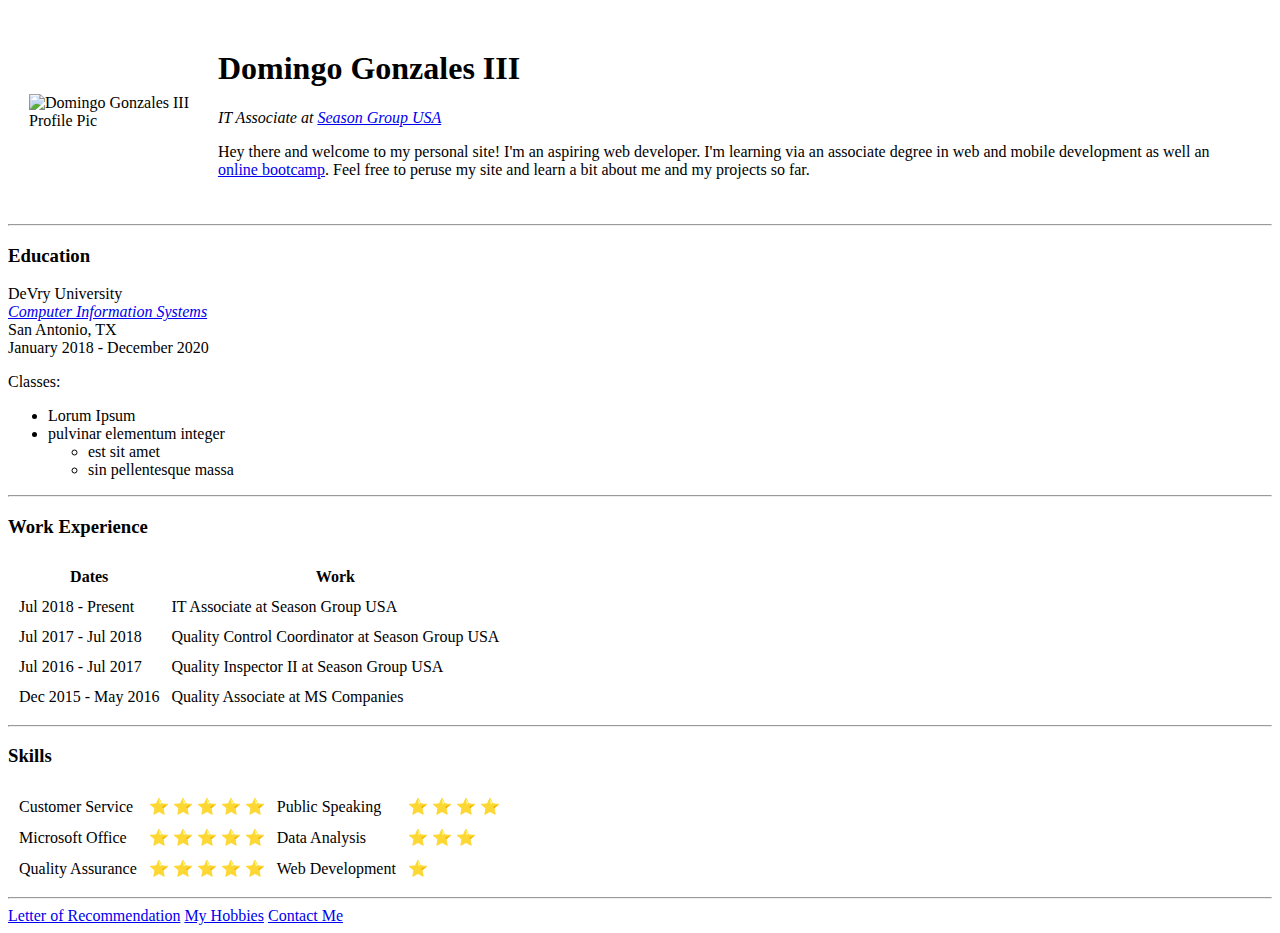
==== index.html @ 80d2f740 "Correcting broken profile image link" ====
<!DOCTYPE html>
<html lang="en" dir="ltr">

<head>
  <meta charset="utf-8">
  <title>Domingo's Personal Site</title>
</head>

<body>
  <table cellspacing="20">
    <tr>
      <td><img src="images/Domingo_Gonzales_III_Profile_Pic.jpg" alt="Domingo Gonzales III Profile Pic"></td>
      <td>
        <h1>Domingo Gonzales III</h1>
        <p><em>IT Associate at <a href="https://www.seasongroup.com/about-us/locations/season-group-in-san-antonio-texas-usa/">Season Group USA</a></em></p>
        <p>
          Hey there and welcome to my personal site! I'm an aspiring web developer.
          I'm learning via an associate degree in web and mobile development as well
          an <a href="https://www.udemy.com/course/the-complete-web-development-bootcamp/">online bootcamp</a>.
          Feel free to peruse my site and learn a bit about me and my projects so far.
        </p>
      </td>
    </tr>
  </table>
  <hr>
  <h3>Education</h3>
  <p>
    DeVry University
    <br><i><a href="https://www.devry.edu/online-programs/bachelors-degrees/computer-information-systems/software-programming-specialization.html">Computer Information Systems</a></i>
    <br> San Antonio, TX
    <br> January 2018 - December 2020 <br>
  </p>
  <p>
    Classes:
    <ul>
      <li>Lorum Ipsum</li>
      <li>pulvinar elementum integer</li>
      <ul>
        <li>est sit amet</li>
        <li>sin pellentesque massa</li>
      </ul>
    </ul>
  </p>
  <hr>
  <h3>Work Experience</h3>
  <table cellspacing="10">
    <thead>
      <tr>
        <th>Dates</th>
        <th>Work</th>
      </tr>
    </thead>
    <tbody>
      <tr>
        <td>Jul 2018 - Present</td>
        <td>IT Associate at Season Group USA</td>
      </tr>
      <tr>
        <td>Jul 2017 - Jul 2018</td>
        <td>Quality Control Coordinator at Season Group USA</td>
      </tr>
      <tr>
        <td>Jul 2016 - Jul 2017</td>
        <td>Quality Inspector II at Season Group USA</td>
      </tr>
      <tr>
        <td>Dec 2015 - May 2016</td>
        <td>Quality Associate at MS Companies</td>
      </tr>
    </tbody>
  </table>
  <hr>
  <h3>Skills</h3>
  <table cellspacing="10">
    <tr>
      <td>Customer Service</td>
      <td>⭐ ⭐ ⭐ ⭐ ⭐ </td>
      <td>Public Speaking</td>
      <td>⭐ ⭐ ⭐ ⭐ </td>
    </tr>
    <tr>
      <td>Microsoft Office</td>
      <td>⭐ ⭐ ⭐ ⭐ ⭐ </td>
      <td>Data Analysis</td>
      <td>⭐ ⭐ ⭐ </td>
    </tr>
    <tr>
      <td>Quality Assurance</td>
      <td>⭐ ⭐ ⭐ ⭐ ⭐ </td>
      <td>Web Development</td>
      <td>⭐ </td>
    </tr>
  </table>
  <hr>
  <a href="#">Letter of Recommendation</a> <!-- Relocate this to better spot -->
  <a href="hobbies.html">My Hobbies</a>
  <a href="contact_me.html">Contact Me</a>
</body>

</html>
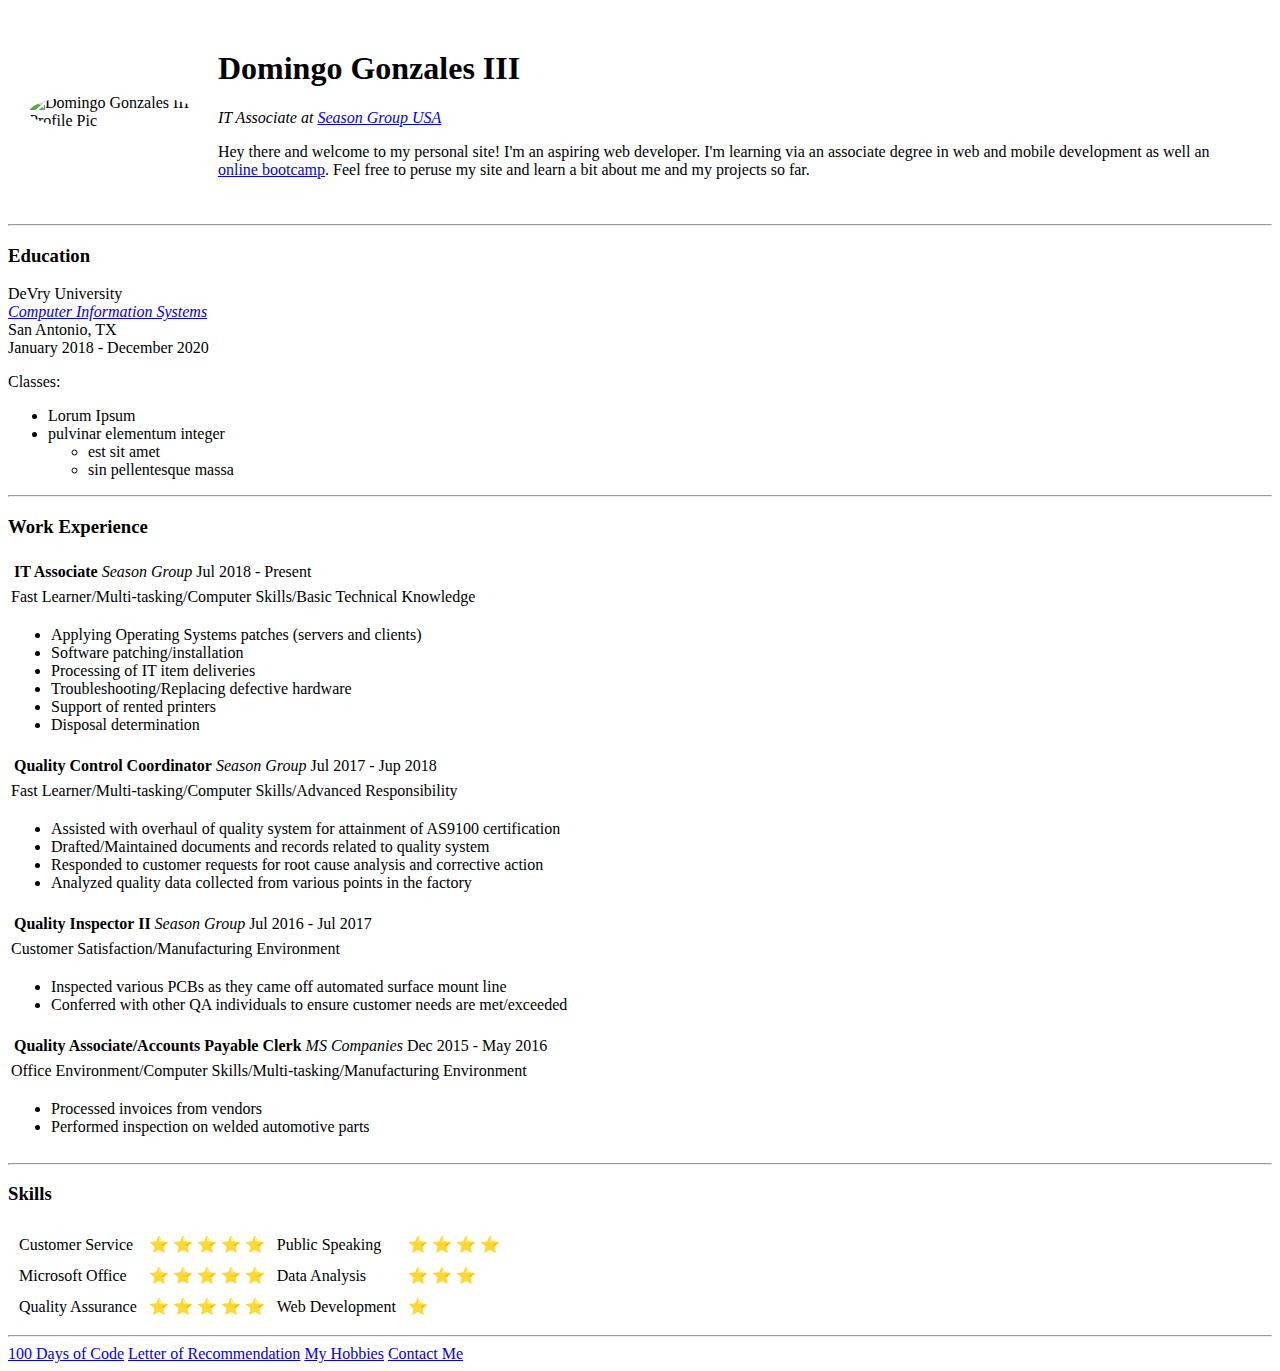
==== commit a411a6d8: "Significant Updates/Addition of 100 DoC" ====
--- a/index.html
+++ b/index.html
@@ -4,12 +4,15 @@
 <head>
   <meta charset="utf-8">
   <title>Domingo's Personal Site</title>
+  <link rel="stylesheet" href="css/styles.css">
 </head>
 
 <body>
   <table cellspacing="20">
     <tr>
-      <td><img src="images/Domingo_Gonzales_III_Profile_Pic.jpg" alt="Domingo Gonzales III Profile Pic"></td>
+      <td>
+        <img src="Images/Domingo_Gonzales_III_Profile_Pic.png" alt="Domingo Gonzales III Profile Pic" style="border-radius: 50%" height="235" width="210">
+      </td>
       <td>
         <h1>Domingo Gonzales III</h1>
         <p><em>IT Associate at <a href="https://www.seasongroup.com/about-us/locations/season-group-in-san-antonio-texas-usa/">Season Group USA</a></em></p>
@@ -43,29 +46,104 @@
   </p>
   <hr>
   <h3>Work Experience</h3>
-  <table cellspacing="10">
+  <table>
     <thead>
-      <tr>
-        <th>Dates</th>
-        <th>Work</th>
-      </tr>
+
     </thead>
     <tbody>
       <tr>
-        <td>Jul 2018 - Present</td>
-        <td>IT Associate at Season Group USA</td>
+        <td>
+          <table>
+            <tr>
+              <td><strong>IT Associate</strong></td>
+              <td><em>Season Group</em></td>
+              <td>Jul 2018 - Present</td>
+            </tr>
+          </table>
+        </td>
       </tr>
       <tr>
-        <td>Jul 2017 - Jul 2018</td>
-        <td>Quality Control Coordinator at Season Group USA</td>
+        <td>Fast Learner/Multi-tasking/Computer Skills/Basic Technical Knowledge</td>
       </tr>
       <tr>
-        <td>Jul 2016 - Jul 2017</td>
-        <td>Quality Inspector II at Season Group USA</td>
+        <td>
+          <ul>
+            <li>Applying Operating Systems patches (servers and clients)</li>
+            <li>Software patching/installation</li>
+            <li>Processing of IT item deliveries</li>
+            <li>Troubleshooting/Replacing defective hardware</li>
+            <li>Support of rented printers</li>
+            <li>Disposal determination</li>
+          </ul>
+        </td>
       </tr>
       <tr>
-        <td>Dec 2015 - May 2016</td>
-        <td>Quality Associate at MS Companies</td>
+        <td>
+          <table>
+            <tr>
+              <td><strong>Quality Control Coordinator</strong></td>
+              <td><em>Season Group</em></td>
+              <td>Jul 2017 - Jup 2018</td>
+            </tr>
+          </table>
+        </td>
+      </tr>
+      <tr>
+        <td>Fast Learner/Multi-tasking/Computer Skills/Advanced Responsibility</td>
+      </tr>
+      <tr>
+        <td>
+          <ul>
+            <li>Assisted with overhaul of quality system for attainment of AS9100 certification</li>
+            <li>Drafted/Maintained documents and records related to quality system</li>
+            <li>Responded to customer requests for root cause analysis and corrective action</li>
+            <li>Analyzed quality data collected from various points in the factory</li>
+          </ul>
+        </td>
+      </tr>
+      <tr>
+        <td>
+          <table>
+            <tr>
+              <td><strong>Quality Inspector II</strong></td>
+              <td><em>Season Group</em></td>
+              <td>Jul 2016 - Jul 2017</td>
+            </tr>
+          </table>
+        </td>
+      </tr>
+      <tr>
+        <td>Customer Satisfaction/Manufacturing Environment</td>
+      </tr>
+      <tr>
+        <td>
+          <ul>
+            <li>Inspected various PCBs as they came off automated surface mount line</li>
+            <li>Conferred with other QA individuals to ensure customer needs are met/exceeded</li>
+          </ul>
+        </td>
+      </tr>
+      <tr>
+        <td>
+          <table>
+            <tr>
+              <td><strong>Quality Associate/Accounts Payable Clerk</strong></td>
+              <td><em>MS Companies</em></td>
+              <td>Dec 2015 - May 2016</td>
+            </tr>
+          </table>
+        </td>
+      </tr>
+      <tr>
+        <td>Office Environment/Computer Skills/Multi-tasking/Manufacturing Environment</td>
+      </tr>
+      <tr>
+        <td>
+          <ul>
+            <li>Processed invoices from vendors</li>
+            <li>Performed inspection on welded automotive parts</li>
+          </ul>
+        </td>
       </tr>
     </tbody>
   </table>
@@ -92,6 +170,7 @@
     </tr>
   </table>
   <hr>
+  <a href="100-Days-of-Code.html">100 Days of Code</a>
   <a href="#">Letter of Recommendation</a> <!-- Relocate this to better spot -->
   <a href="hobbies.html">My Hobbies</a>
   <a href="contact_me.html">Contact Me</a>
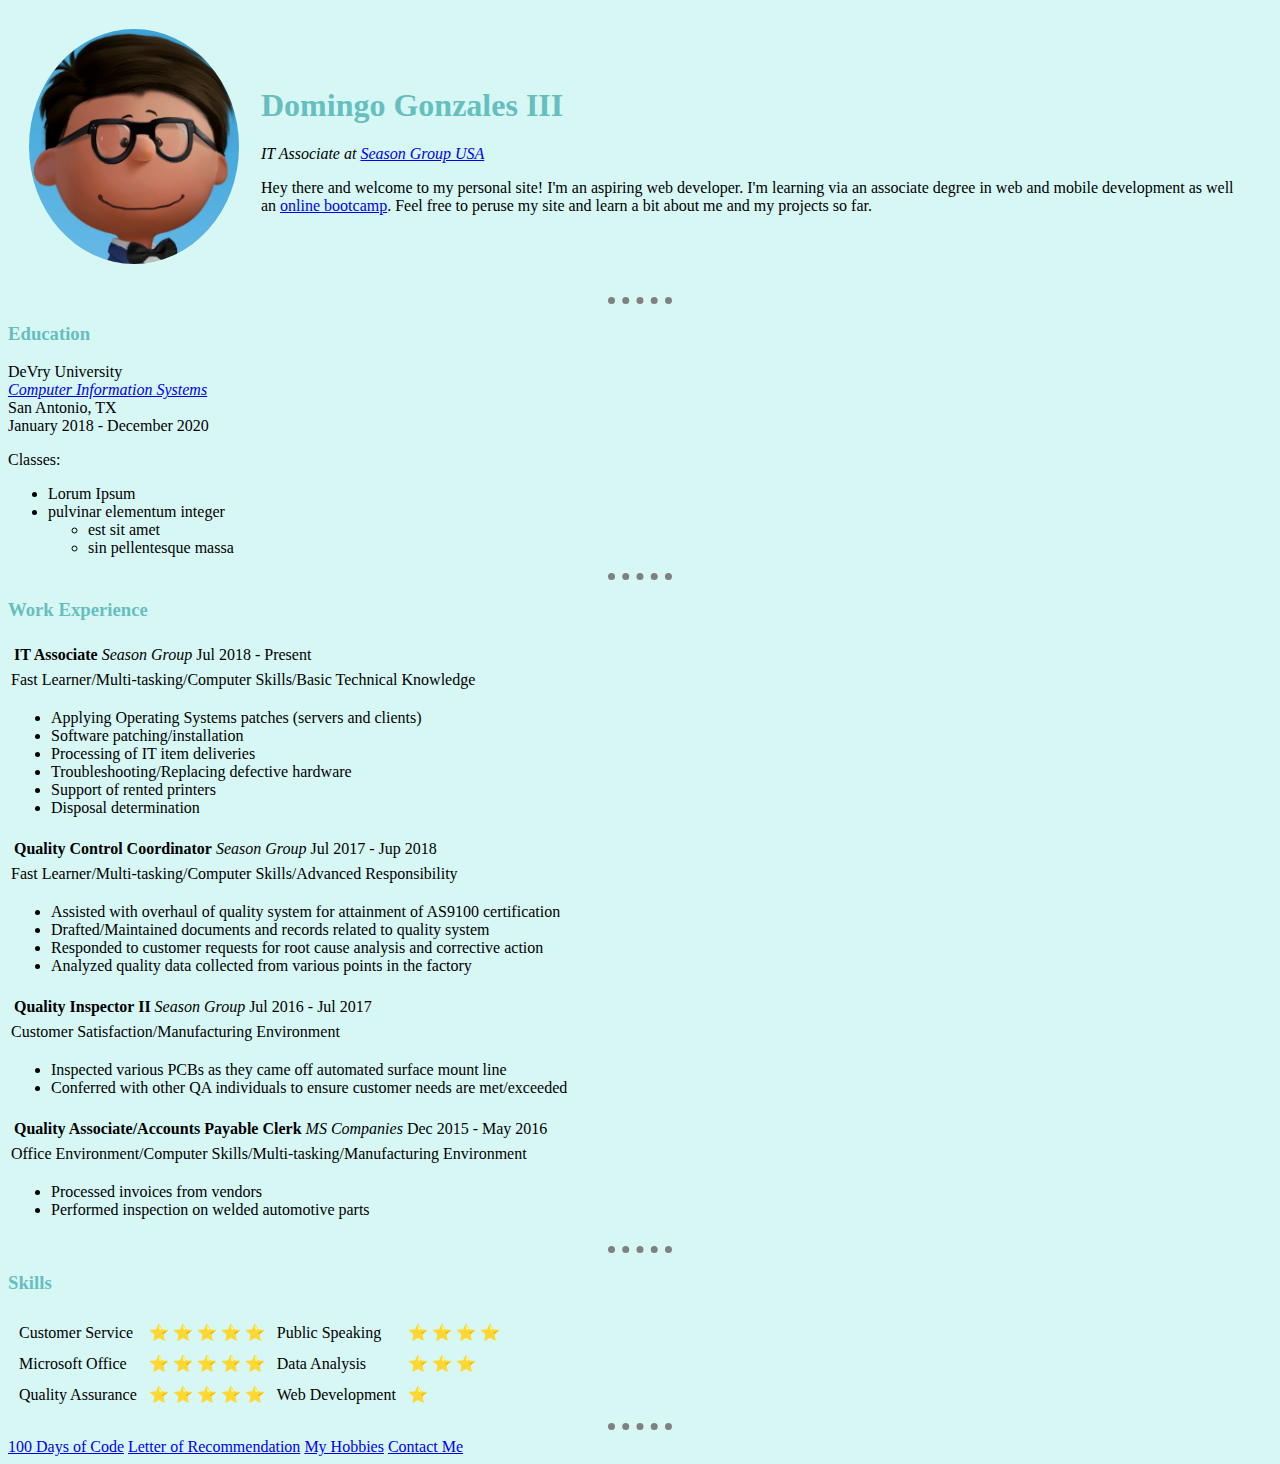
==== commit c2e6b69e: "Fixing broken link to css styles" ====
--- a/index.html
+++ b/index.html
@@ -4,7 +4,7 @@
 <head>
   <meta charset="utf-8">
   <title>Domingo's Personal Site</title>
-  <link rel="stylesheet" href="css/styles.css">
+  <link rel="stylesheet" href="CSS/styles.css">
 </head>
 
 <body>
--- a/CSS/styles.css
+++ b/CSS/styles.css
@@ -0,0 +1,24 @@
+/************************* TAG SELECTORS *************************/
+body {
+  background-color: #d7f7f5;
+}
+
+h1 {
+  color: #66bfbf;
+}
+
+h3 {
+  color: #66bfbf;
+}
+
+hr {
+  border-color: grey;
+  border-style: dotted none none;
+  border-width: 7px;
+  border-radius: 0;
+  width: 5%;
+}
+
+th {
+  color: #66bfbf
+}
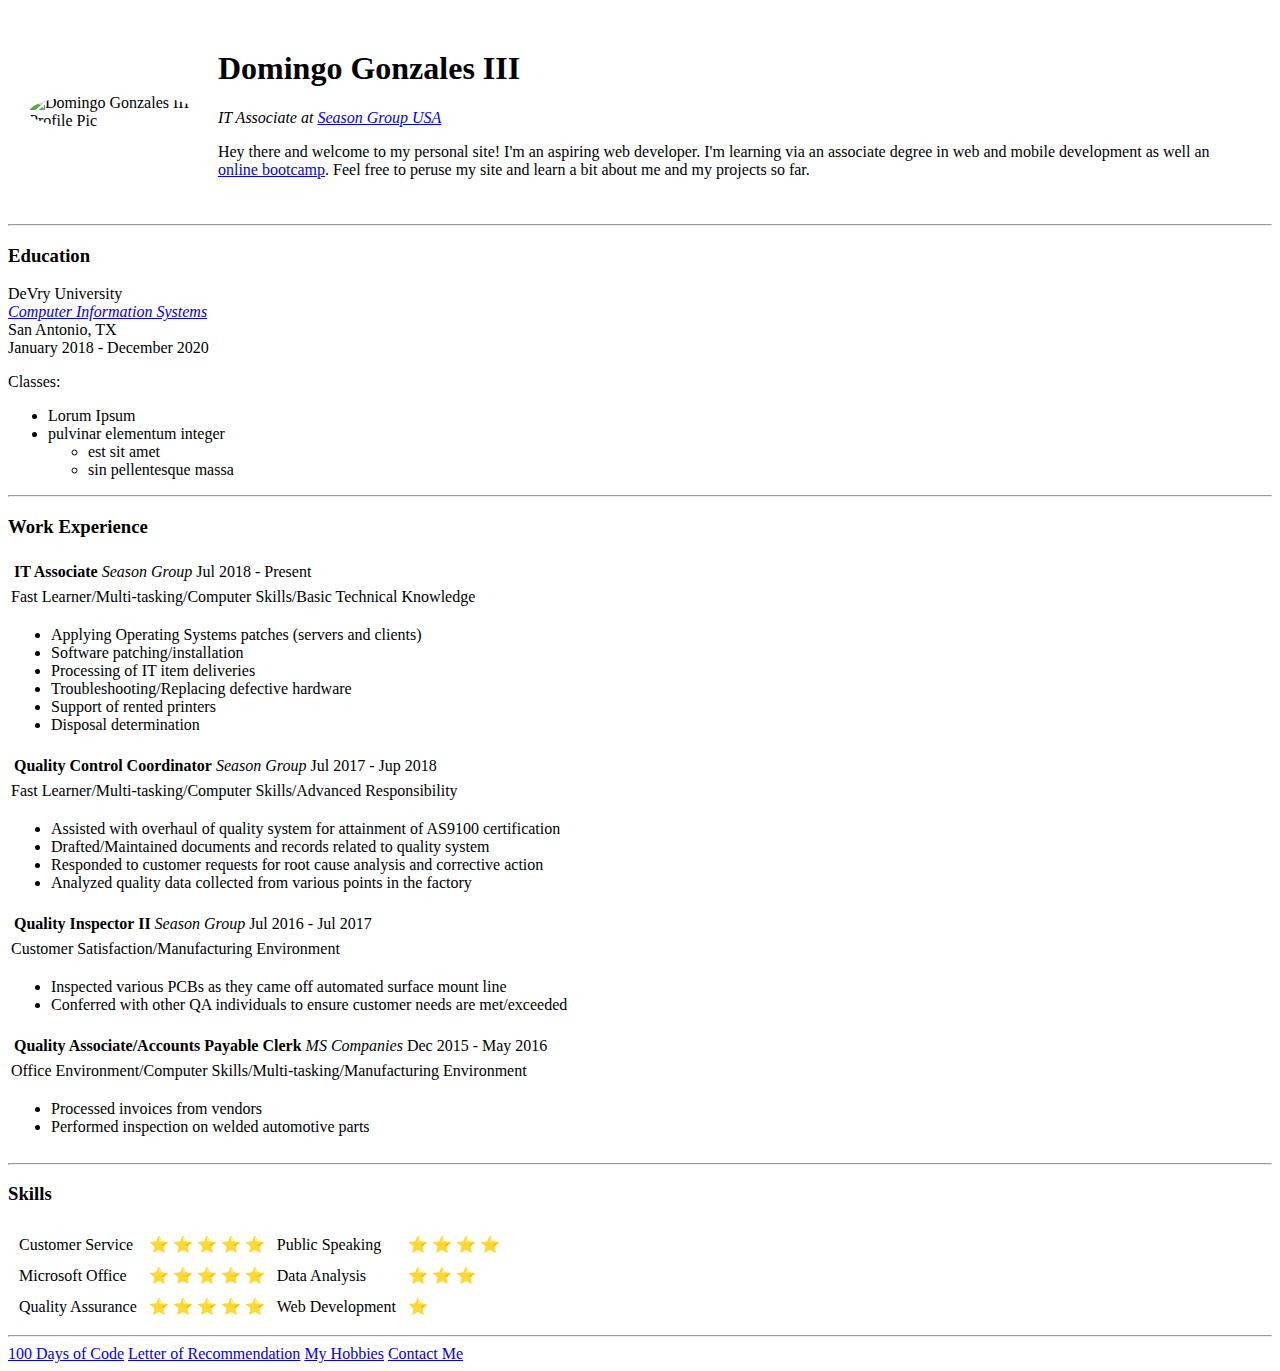
==== commit c90374e1: "Correcting broken links" ====
--- a/index.html
+++ b/index.html
@@ -4,14 +4,14 @@
 <head>
   <meta charset="utf-8">
   <title>Domingo's Personal Site</title>
-  <link rel="stylesheet" href="CSS/styles.css">
+  <link rel="stylesheet" href="css/styles.css">
 </head>
 
 <body>
   <table cellspacing="20">
     <tr>
       <td>
-        <img src="Images/Domingo_Gonzales_III_Profile_Pic.png" alt="Domingo Gonzales III Profile Pic" style="border-radius: 50%" height="235" width="210">
+        <img src="images/Domingo_Gonzales_III_Profile_Pic.png" alt="Domingo Gonzales III Profile Pic" style="border-radius: 50%" height="235" width="210">
       </td>
       <td>
         <h1>Domingo Gonzales III</h1>
